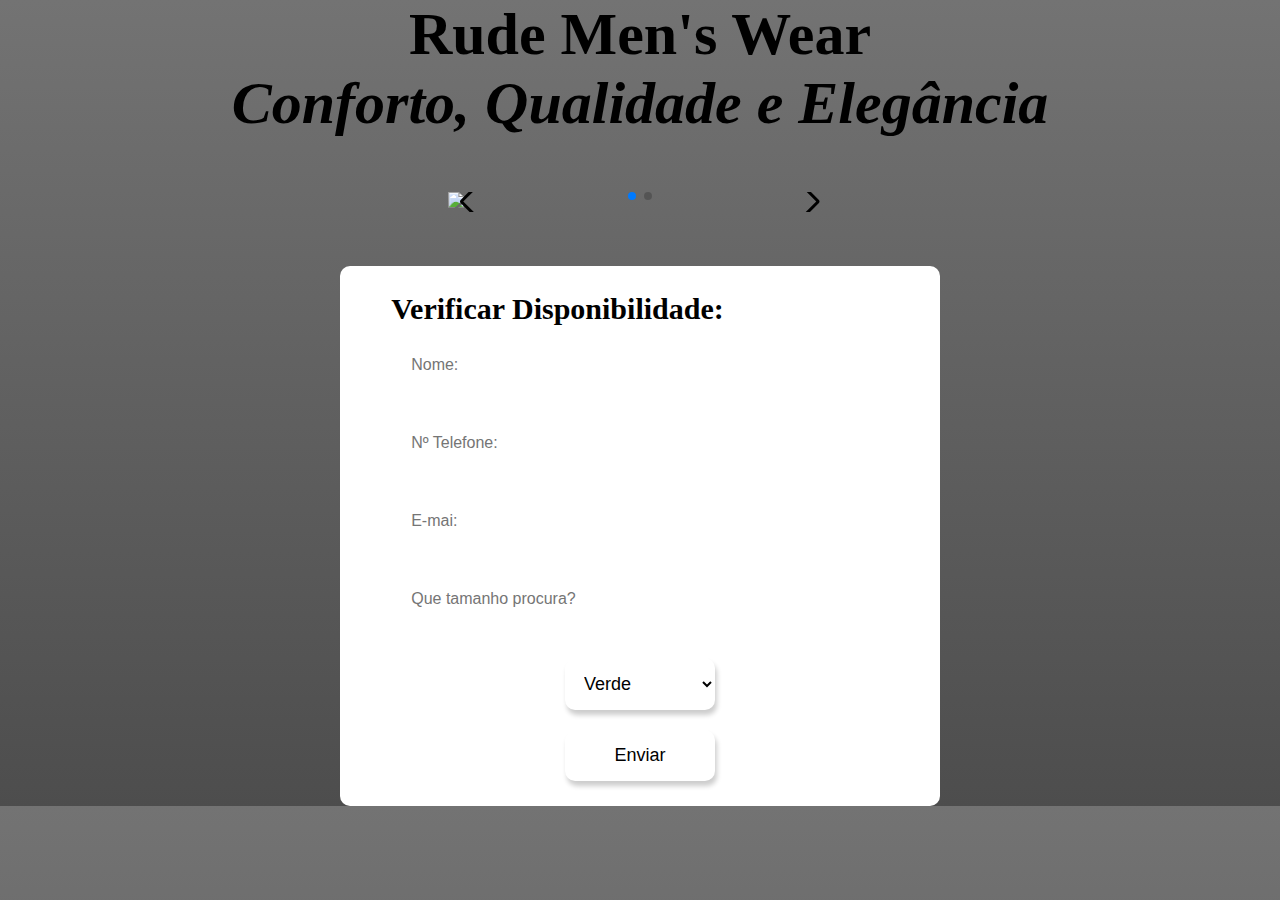
==== index.html @ 333f126d "Add files via upload" ====
<!DOCTYPE html>
<html lang="en">
<head>
    <meta charset="UTF-8">
    <link rel="shortcut icon" type="x-icon" href="https://s3.amazonaws.com/shecodesio-production/uploads/files/000/093/179/original/IMG-20230806-WA0000.jpg?1691882256">
    <meta name="viewport" content="width=device-width, initial-scale=1.0">
    <title>Camisa gola italiana linho risca intermédia Rude Men's Wear</title>
    <link rel="stylesheet" href="https://cdn.jsdelivr.net/npm/swiper@10/swiper-bundle.min.css" />
    <style>
h1 {
    text-align: center;
    font-size: 60px;
}

h2 {
    font-size: 25px;
}

*{
    margin: 0;
    padding: 0;
    box-sizing: border-box;
}
body {
    background: linear-gradient(to bottom, rgba(255, 255, 255, 0.15) 0%, rgba(0, 0, 0, 0.15) 100%), radial-gradient(at top center, rgba(0, 0, 0, 0.4) 0%, rgba(0, 0, 0, 0.40) 120%) #989898;
}
.container1{
    display: flex;
    align-items: center;
    justify-content: center;
}
.swiper{
    width: 30%;
    height: fit-content;
}
.swiper-slide img{
    width: 100%;
    border-radius: 1%;
}
.swiper .swiper-button-next, .swiper .swiper-button-prev{
    color: #000000;
}
.container{
    display: flex;
    align-items: center;
    justify-content: center;
}
form {
    background: #ffffff;
    display: flex;
    flex-direction: column;
    padding: 2vw 4vw;
    width: 60%;
    max-width: 600px;
    border-radius: 10px;
}
form h4 {
    font-size: 30px;
    font-weight: 800;
}
form input {
    border: 0;
    margin: 10px 0;
    padding: 20px;
    outline: none;
    background: #ffffff;
    font-size: 16px;
}
form select {
        border-radius: 10px;
            padding: 15px;
            background: #ffffff;
            color: #000000;
            font-size: 18px;
            border: 0;
            width: 150px;
            margin: 20px auto 0;
            box-shadow: 2px 5px 5px rgb(0 0 0 / 20%);
}
form button{
    border-radius: 10px;
    padding: 15px;
    background: #ffffff;
    color: #000000;
    font-size: 18px;
    border: 0;
    width: 150px;
    margin: 20px auto 0;
    box-shadow: 2px 5px 5px rgb(0 0 0 / 20%);
}
button:hover{
    background: #000000;
    color: #ffffff;
    cursor: pointer;
}
    
    </style>
</head>
<body>
    <span class="box text">
        <h1>
            Rude Men's Wear
            <br /> <em>Conforto, Qualidade e Elegância</em>
        </h1>
    </span>

<br/>
<br/>
<br/>

    <div class="container1">
        <div class="swiper">
            <!-- Additional required wrapper -->
            <div class="swiper-wrapper">
                <!-- Slides -->
                <div class="swiper-slide">  <img src="https://zolfshop.com/wp-content/uploads/2023/06/Zolf-0140-scaled.jpg" />  </div>
                <div class="swiper-slide">  <img src="https://zolfshop.com/wp-content/uploads/2023/06/Zolf-0144-scaled.jpg"/>  </div>

            </div>
            <!-- If we need pagination -->
            <div class="swiper-pagination"></div>
        
            <!-- If we need navigation buttons -->
            <div class="swiper-button-prev"></div>
            <div class="swiper-button-next"></div>
        </div>
    </div>

<br/>
<br/>
<br/>

    <div class="container">
        <form action="https://formsubmit.co/htmlcontaemail@gmail.com" method="POST">
            <h4>Verificar Disponibilidade:</h4>
            <input type="text" id="name" placeholder="Nome: " required>
            <input type="text" id="phone" placeholder="Nº Telefone: " required>
            <input type="email" id="email" placeholder="E-mai: " required>
            <input type="number" id="size" placeholder="Que tamanho procura? " min="36" max="46" step="2" required>
            <select type="color" id="color" placeholder="Cor: " required>
                <option>Verde</option>
                <option>Azul</option>
                <option>Gelo</option>
            </select>
            <button type="submit" id="button">Enviar</button>
        </form> 
    </div>

    <script src="https://cdn.jsdelivr.net/npm/swiper@10/swiper-bundle.min.js"></script>

    <script>
        const swiper = new Swiper('.swiper', {
               
                loop: true,

                pagination: {
                    el: '.swiper-pagination',
                    clickable: true,
                },

                navigation: {
                    nextEl: '.swiper-button-next',
                    prevEl: '.swiper-button-prev',
                },
            });
    </script>
    


</body>
</html>
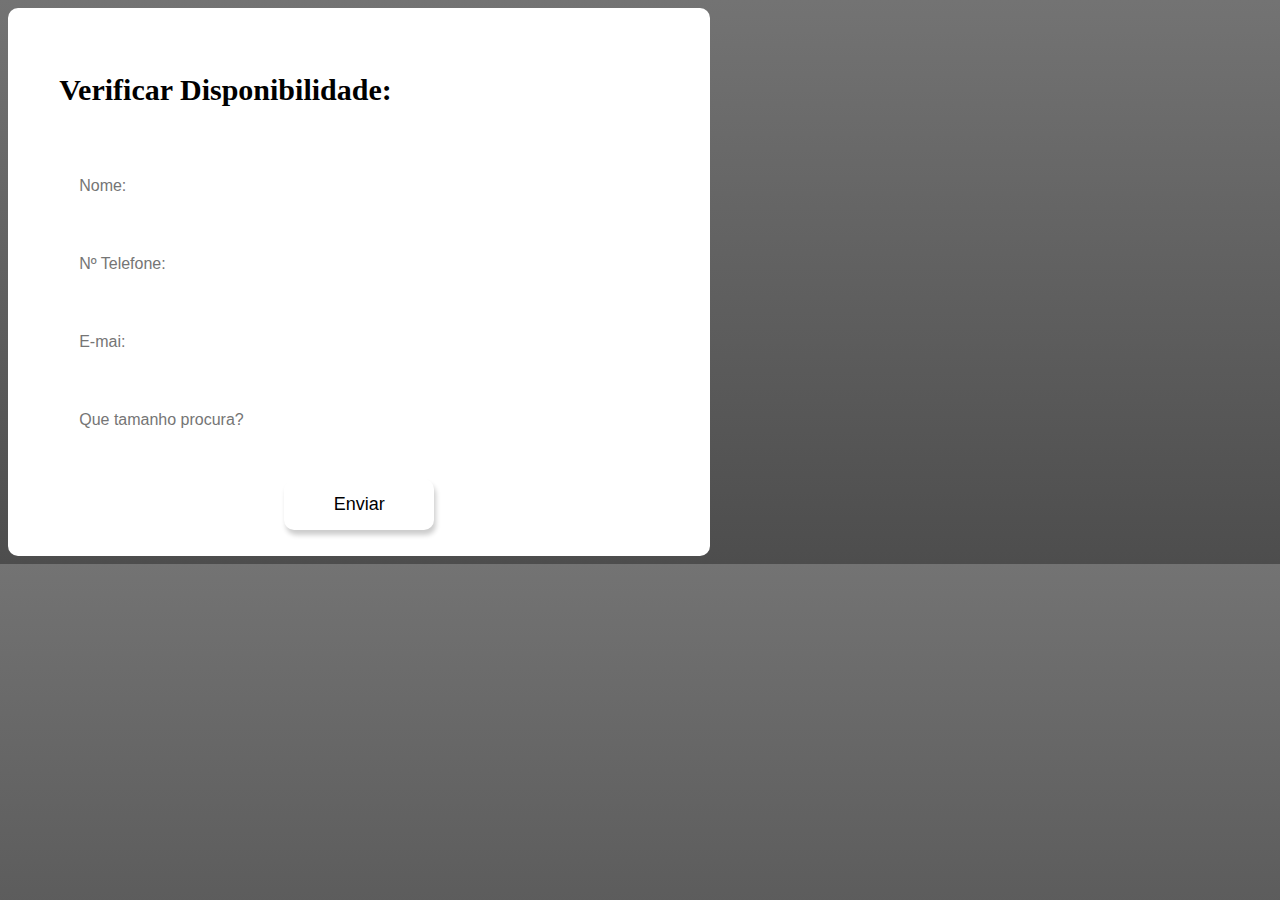
==== commit 103d2c94: "Add files via upload" ====
--- a/index.html
+++ b/index.html
@@ -5,167 +5,36 @@
     <link rel="shortcut icon" type="x-icon" href="https://s3.amazonaws.com/shecodesio-production/uploads/files/000/093/179/original/IMG-20230806-WA0000.jpg?1691882256">
     <meta name="viewport" content="width=device-width, initial-scale=1.0">
     <title>Camisa gola italiana linho risca intermédia Rude Men's Wear</title>
-    <link rel="stylesheet" href="https://cdn.jsdelivr.net/npm/swiper@10/swiper-bundle.min.css" />
-    <style>
-h1 {
-    text-align: center;
-    font-size: 60px;
-}
-
-h2 {
-    font-size: 25px;
-}
-
-*{
-    margin: 0;
-    padding: 0;
-    box-sizing: border-box;
-}
-body {
-    background: linear-gradient(to bottom, rgba(255, 255, 255, 0.15) 0%, rgba(0, 0, 0, 0.15) 100%), radial-gradient(at top center, rgba(0, 0, 0, 0.4) 0%, rgba(0, 0, 0, 0.40) 120%) #989898;
-}
-.container1{
-    display: flex;
-    align-items: center;
-    justify-content: center;
-}
-.swiper{
-    width: 30%;
-    height: fit-content;
-}
-.swiper-slide img{
-    width: 100%;
-    border-radius: 1%;
-}
-.swiper .swiper-button-next, .swiper .swiper-button-prev{
-    color: #000000;
-}
-.container{
-    display: flex;
-    align-items: center;
-    justify-content: center;
-}
-form {
-    background: #ffffff;
-    display: flex;
-    flex-direction: column;
-    padding: 2vw 4vw;
-    width: 60%;
-    max-width: 600px;
-    border-radius: 10px;
-}
-form h4 {
-    font-size: 30px;
-    font-weight: 800;
-}
-form input {
-    border: 0;
-    margin: 10px 0;
-    padding: 20px;
-    outline: none;
-    background: #ffffff;
-    font-size: 16px;
-}
-form select {
-        border-radius: 10px;
-            padding: 15px;
-            background: #ffffff;
-            color: #000000;
-            font-size: 18px;
-            border: 0;
-            width: 150px;
-            margin: 20px auto 0;
-            box-shadow: 2px 5px 5px rgb(0 0 0 / 20%);
-}
-form button{
-    border-radius: 10px;
-    padding: 15px;
-    background: #ffffff;
-    color: #000000;
-    font-size: 18px;
-    border: 0;
-    width: 150px;
-    margin: 20px auto 0;
-    box-shadow: 2px 5px 5px rgb(0 0 0 / 20%);
-}
-button:hover{
-    background: #000000;
-    color: #ffffff;
-    cursor: pointer;
-}
-    
-    </style>
+    <link rel="stylesheet" href="button.css">
 </head>
 <body>
-    <span class="box text">
-        <h1>
-            Rude Men's Wear
-            <br /> <em>Conforto, Qualidade e Elegância</em>
-        </h1>
-    </span>
-
-<br/>
-<br/>
-<br/>
-
-    <div class="container1">
-        <div class="swiper">
-            <!-- Additional required wrapper -->
-            <div class="swiper-wrapper">
-                <!-- Slides -->
-                <div class="swiper-slide">  <img src="https://zolfshop.com/wp-content/uploads/2023/06/Zolf-0140-scaled.jpg" />  </div>
-                <div class="swiper-slide">  <img src="https://zolfshop.com/wp-content/uploads/2023/06/Zolf-0144-scaled.jpg"/>  </div>
-
-            </div>
-            <!-- If we need pagination -->
-            <div class="swiper-pagination"></div>
-        
-            <!-- If we need navigation buttons -->
-            <div class="swiper-button-prev"></div>
-            <div class="swiper-button-next"></div>
-        </div>
-    </div>
-
-<br/>
-<br/>
-<br/>
-
     <div class="container">
-        <form action="https://formsubmit.co/htmlcontaemail@gmail.com" method="POST">
+        <form onsubmit="sendEmail(); rest(); return false;">
             <h4>Verificar Disponibilidade:</h4>
             <input type="text" id="name" placeholder="Nome: " required>
             <input type="text" id="phone" placeholder="Nº Telefone: " required>
             <input type="email" id="email" placeholder="E-mai: " required>
             <input type="number" id="size" placeholder="Que tamanho procura? " min="36" max="46" step="2" required>
-            <select type="color" id="color" placeholder="Cor: " required>
-                <option>Verde</option>
-                <option>Azul</option>
-                <option>Gelo</option>
-            </select>
             <button type="submit" id="button">Enviar</button>
         </form> 
     </div>
 
-    <script src="https://cdn.jsdelivr.net/npm/swiper@10/swiper-bundle.min.js"></script>
-
+    <script src="https://smtpjs.com/v3/smtp.js"></script>
     <script>
-        const swiper = new Swiper('.swiper', {
-               
-                loop: true,
-
-                pagination: {
-                    el: '.swiper-pagination',
-                    clickable: true,
-                },
-
-                navigation: {
-                    nextEl: '.swiper-button-next',
-                    prevEl: '.swiper-button-prev',
-                },
-            });
+        function sendEmail(){
+            Email.send({
+                Host: "smtp.gmail.com",
+                Username: "htmlcontaemail@gmail.com",
+                Password: "1234email.",
+                To: 'ritalopesfreitass@gmail.com',
+                From: document.getElementById("email").value,
+                Subject: "This is the subject",
+                Body: "And this is the body"
+            }).then(
+                message => alert(message)
+            );
+        }
     </script>
-    
-
 
 </body>
 </html>--- a/button.css
+++ b/button.css
@@ -0,0 +1,40 @@
+body {
+    background: linear-gradient(to bottom, rgba(255, 255, 255, 0.15) 0%, rgba(0, 0, 0, 0.15) 100%), radial-gradient(at top center, rgba(0, 0, 0, 0.4) 0%, rgba(0, 0, 0, 0.40) 120%) #989898;
+}
+form {
+    background: #ffffff;
+    display: flex;
+    flex-direction: column;
+    padding: 2vw 4vw;
+    width: 60%;
+    max-width: 600px;
+    border-radius: 10px;
+}
+form h4 {
+    font-size: 30px;
+    font-weight: 800;
+}
+form input {
+    border: 0;
+    margin: 10px 0;
+    padding: 20px;
+    outline: none;
+    background: #ffffff;
+    font-size: 16px;
+}
+form button{
+    border-radius: 10px;
+    padding: 15px;
+    background: #ffffff;
+    color: #000000;
+    font-size: 18px;
+    border: 0;
+    width: 150px;
+    margin: 20px auto 0;
+    box-shadow: 2px 5px 5px rgb(0 0 0 / 20%);
+}
+button:hover{
+    background: #000000;
+    color: #ffffff;
+    cursor: pointer;
+}
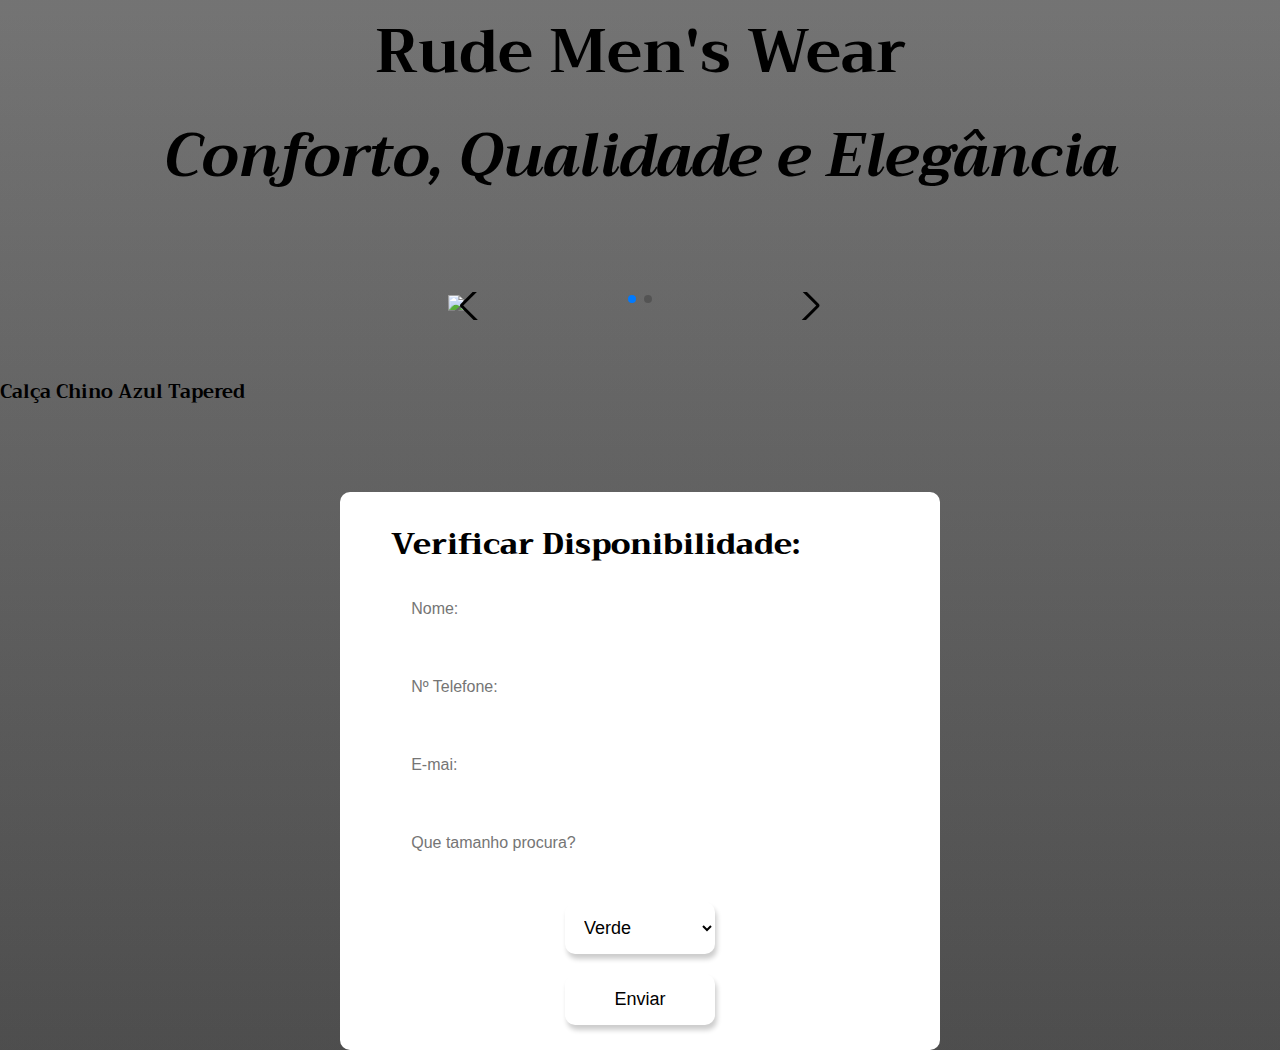
==== commit cf1cb272: "Add files via upload" ====
--- a/index.html
+++ b/index.html
@@ -5,36 +5,175 @@
     <link rel="shortcut icon" type="x-icon" href="https://s3.amazonaws.com/shecodesio-production/uploads/files/000/093/179/original/IMG-20230806-WA0000.jpg?1691882256">
     <meta name="viewport" content="width=device-width, initial-scale=1.0">
     <title>Camisa gola italiana linho risca intermédia Rude Men's Wear</title>
-    <link rel="stylesheet" href="button.css">
+    <link rel="stylesheet" href="https://cdn.jsdelivr.net/npm/swiper@10/swiper-bundle.min.css" />
+    <link rel="stylesheet" href="https://fonts.googleapis.com/css?family=Trirong">
+    <style>
+h1 {
+    text-align: center;
+    font-size: 60px;
+}
+
+h2 {
+    font-size: 25px;
+}
+
+*{
+    margin: 0;
+    padding: 0;
+    box-sizing: border-box;
+}
+body {
+    background: linear-gradient(to bottom, rgba(255, 255, 255, 0.15) 0%, rgba(0, 0, 0, 0.15) 100%), radial-gradient(at top center, rgba(0, 0, 0, 0.4) 0%, rgba(0, 0, 0, 0.40) 120%) #989898;
+     font-family: "Trirong", serif;
+}
+.container1{
+    display: flex;
+    align-items: center;
+    justify-content: center;
+}
+.swiper{
+    width: 30%;
+    height: fit-content;
+}
+.swiper-slide img{
+    width: 100%;
+    border-radius: 1%;
+}
+.swiper .swiper-button-next, .swiper .swiper-button-prev{
+    color: #000000;
+}
+.container{
+    display: flex;
+    align-items: center;
+    justify-content: center;
+}
+form {
+    background: #ffffff;
+    display: flex;
+    flex-direction: column;
+    padding: 2vw 4vw;
+    width: 60%;
+    max-width: 600px;
+    border-radius: 10px;
+}
+form h4 {
+    font-size: 30px;
+    font-weight: 800;
+}
+form input {
+    border: 0;
+    margin: 10px 0;
+    padding: 20px;
+    outline: none;
+    background: #ffffff;
+    font-size: 16px;
+}
+form select {
+        border-radius: 10px;
+            padding: 15px;
+            background: #ffffff;
+            color: #000000;
+            font-size: 18px;
+            border: 0;
+            width: 150px;
+            margin: 20px auto 0;
+            box-shadow: 2px 5px 5px rgb(0 0 0 / 20%);
+}
+form button{
+    border-radius: 10px;
+    padding: 15px;
+    background: #ffffff;
+    color: #000000;
+    font-size: 18px;
+    border: 0;
+    width: 150px;
+    margin: 20px auto 0;
+    box-shadow: 2px 5px 5px rgb(0 0 0 / 20%);
+}
+button:hover{
+    background: #000000;
+    color: #ffffff;
+    cursor: pointer;
+}
+    
+    </style>
 </head>
 <body>
+    <span class="box text">
+        <h1>
+            Rude Men's Wear
+            <br /> <em>Conforto, Qualidade e Elegância</em>
+        </h1>
+    </span>
+
+<br/>
+<br/>
+<br/>
+
+    <div class="container1">
+        <div class="swiper">
+            <!-- Additional required wrapper -->
+            <div class="swiper-wrapper">
+                <!-- Slides -->
+                <div class="swiper-slide">  <img src="https://zolfshop.com/wp-content/uploads/2023/06/Zolf-0140-scaled.jpg" />  </div>
+                <div class="swiper-slide">  <img src="https://zolfshop.com/wp-content/uploads/2023/06/Zolf-0144-scaled.jpg"/>  </div>
+
+            </div>
+            <!-- If we need pagination -->
+            <div class="swiper-pagination"></div>
+        
+            <!-- If we need navigation buttons -->
+            <div class="swiper-button-prev"></div>
+            <div class="swiper-button-next"></div>
+        </div>
+    </div>
+
+<br/>
+<br/>
+    <h3>
+        Calça Chino Azul Tapered
+    </h3>
+
+<br/>
+<br/>
+<br/>
+
     <div class="container">
-        <form onsubmit="sendEmail(); rest(); return false;">
+        <form action="https://formsubmit.co/el/confirm/htmlcontaemail@gmail.com" method="POST">
             <h4>Verificar Disponibilidade:</h4>
             <input type="text" id="name" placeholder="Nome: " required>
             <input type="text" id="phone" placeholder="Nº Telefone: " required>
             <input type="email" id="email" placeholder="E-mai: " required>
             <input type="number" id="size" placeholder="Que tamanho procura? " min="36" max="46" step="2" required>
+            <select type="color" id="color" placeholder="Cor: " required>
+                <option>Verde</option>
+                <option>Azul</option>
+                <option>Gelo</option>
+            </select>
             <button type="submit" id="button">Enviar</button>
         </form> 
     </div>
 
-    <script src="https://smtpjs.com/v3/smtp.js"></script>
+    <script src="https://cdn.jsdelivr.net/npm/swiper@10/swiper-bundle.min.js"></script>
+
     <script>
-        function sendEmail(){
-            Email.send({
-                Host: "smtp.gmail.com",
-                Username: "htmlcontaemail@gmail.com",
-                Password: "1234email.",
-                To: 'ritalopesfreitass@gmail.com',
-                From: document.getElementById("email").value,
-                Subject: "This is the subject",
-                Body: "And this is the body"
-            }).then(
-                message => alert(message)
-            );
-        }
+        const swiper = new Swiper('.swiper', {
+               
+                loop: true,
+
+                pagination: {
+                    el: '.swiper-pagination',
+                    clickable: true,
+                },
+
+                navigation: {
+                    nextEl: '.swiper-button-next',
+                    prevEl: '.swiper-button-prev',
+                },
+            });
     </script>
+    
+
 
 </body>
 </html>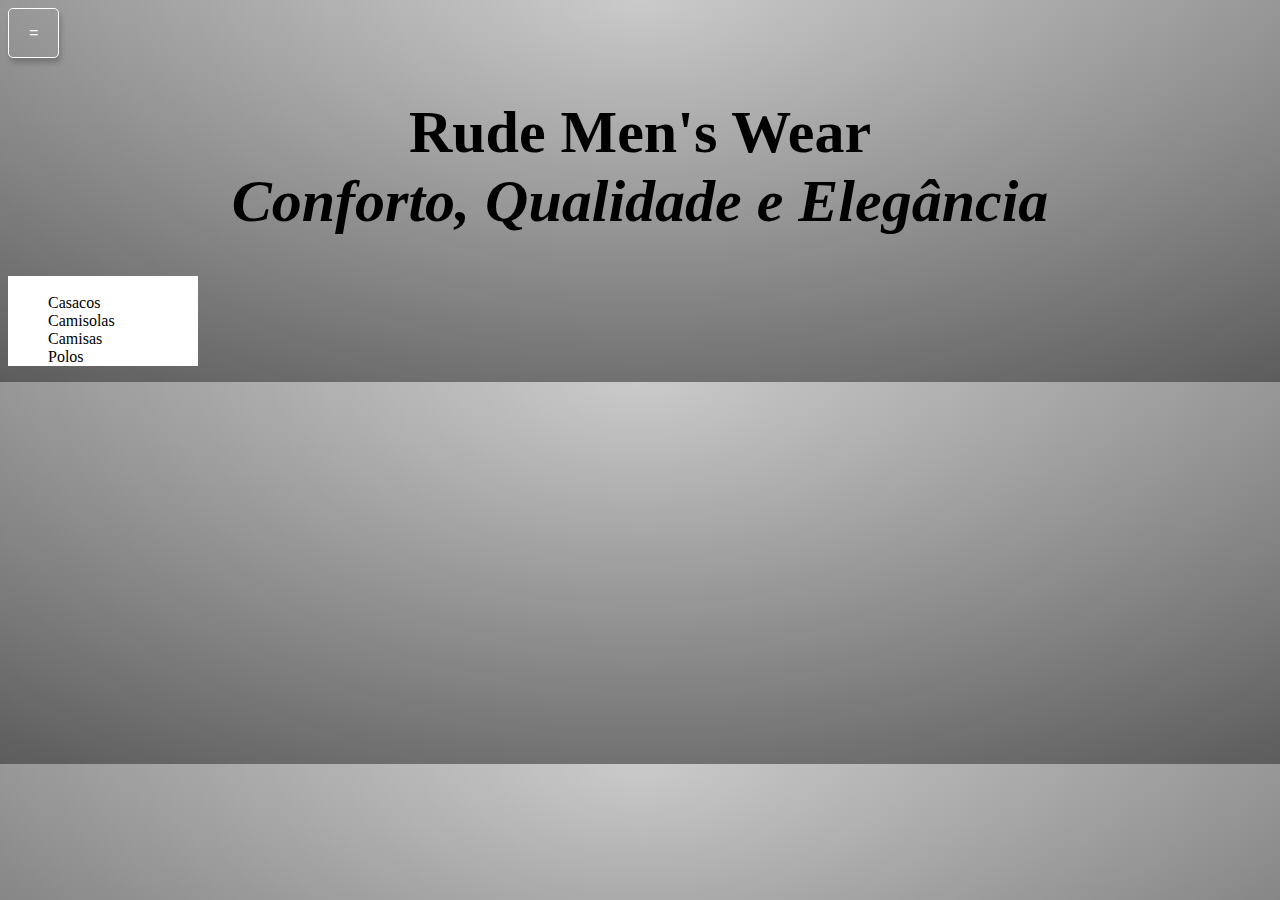
==== commit 2efdb7fe: "Add files via upload" ====
--- a/index.html
+++ b/index.html
@@ -1,179 +1,51 @@
 <!DOCTYPE html>
 <html lang="en">
+
 <head>
     <meta charset="UTF-8">
-    <link rel="shortcut icon" type="x-icon" href="https://s3.amazonaws.com/shecodesio-production/uploads/files/000/093/179/original/IMG-20230806-WA0000.jpg?1691882256">
+    <link rel="shortcut icon" type="x-icon"
+        href="https://s3.amazonaws.com/shecodesio-production/uploads/files/000/093/179/original/IMG-20230806-WA0000.jpg?1691882256">
+    <meta http-equiv="X-UA-Compatible" content="IE=edge">
     <meta name="viewport" content="width=device-width, initial-scale=1.0">
-    <title>Camisa gola italiana linho risca intermédia Rude Men's Wear</title>
-    <link rel="stylesheet" href="https://cdn.jsdelivr.net/npm/swiper@10/swiper-bundle.min.css" />
-    <link rel="stylesheet" href="https://fonts.googleapis.com/css?family=Trirong">
-    <style>
-h1 {
-    text-align: center;
-    font-size: 60px;
-}
+    <title>Rude Men's Wear</title>
+    <link rel="stylesheet" href="index.css">
+</head>
 
-h2 {
-    font-size: 25px;
-}
-
-*{
-    margin: 0;
-    padding: 0;
-    box-sizing: border-box;
-}
-body {
-    background: linear-gradient(to bottom, rgba(255, 255, 255, 0.15) 0%, rgba(0, 0, 0, 0.15) 100%), radial-gradient(at top center, rgba(0, 0, 0, 0.4) 0%, rgba(0, 0, 0, 0.40) 120%) #989898;
-     font-family: "Trirong", serif;
-}
-.container1{
-    display: flex;
-    align-items: center;
-    justify-content: center;
-}
-.swiper{
-    width: 30%;
-    height: fit-content;
-}
-.swiper-slide img{
-    width: 100%;
-    border-radius: 1%;
-}
-.swiper .swiper-button-next, .swiper .swiper-button-prev{
-    color: #000000;
-}
-.container{
-    display: flex;
-    align-items: center;
-    justify-content: center;
-}
-form {
-    background: #ffffff;
-    display: flex;
-    flex-direction: column;
-    padding: 2vw 4vw;
-    width: 60%;
-    max-width: 600px;
-    border-radius: 10px;
-}
-form h4 {
-    font-size: 30px;
-    font-weight: 800;
-}
-form input {
-    border: 0;
-    margin: 10px 0;
-    padding: 20px;
-    outline: none;
-    background: #ffffff;
-    font-size: 16px;
-}
-form select {
-        border-radius: 10px;
-            padding: 15px;
-            background: #ffffff;
-            color: #000000;
-            font-size: 18px;
-            border: 0;
-            width: 150px;
-            margin: 20px auto 0;
-            box-shadow: 2px 5px 5px rgb(0 0 0 / 20%);
-}
-form button{
-    border-radius: 10px;
-    padding: 15px;
-    background: #ffffff;
-    color: #000000;
-    font-size: 18px;
-    border: 0;
-    width: 150px;
-    margin: 20px auto 0;
-    box-shadow: 2px 5px 5px rgb(0 0 0 / 20%);
-}
-button:hover{
-    background: #000000;
-    color: #ffffff;
-    cursor: pointer;
-}
-    
-    </style>
-</head>
 <body>
+    <span class="box button">
+        <button>
+            =
+        </button>
+    </span>
     <span class="box text">
         <h1>
             Rude Men's Wear
             <br /> <em>Conforto, Qualidade e Elegância</em>
         </h1>
     </span>
+    <ul>
+        <li>
+            <br />
+            <a href="https://zolfshop.com/categoria-produto/casual/casacos/" target="_blank" class="lista casacos">
+                Casacos
+            </a>
+        </li>
+        <li>
+            <a href="https://zolfshop.com/categoria-produto/casual/camisolas/" target="_blank" class="lista camisolas">
+                Camisolas
+            </a>
+        </li>
+        <li>
+            <a href="file:///C:/Users/Rita%20Freitas/Desktop/Rude/Cal%C3%A7as%20Chino/cal%C3%A7aschino.html" target="_blank"
+                class="lista polos">
+                Camisas
+            </a>
+        <li>
+            <a href="https://zolfshop.com/categoria-produto/casual/camisas/" target="_blank" class="lista camisas">
+                Polos
+            </a>
+        </li>
+    </ul>
+</body>
 
-<br/>
-<br/>
-<br/>
-
-    <div class="container1">
-        <div class="swiper">
-            <!-- Additional required wrapper -->
-            <div class="swiper-wrapper">
-                <!-- Slides -->
-                <div class="swiper-slide">  <img src="https://zolfshop.com/wp-content/uploads/2023/06/Zolf-0140-scaled.jpg" />  </div>
-                <div class="swiper-slide">  <img src="https://zolfshop.com/wp-content/uploads/2023/06/Zolf-0144-scaled.jpg"/>  </div>
-
-            </div>
-            <!-- If we need pagination -->
-            <div class="swiper-pagination"></div>
-        
-            <!-- If we need navigation buttons -->
-            <div class="swiper-button-prev"></div>
-            <div class="swiper-button-next"></div>
-        </div>
-    </div>
-
-<br/>
-<br/>
-    <h3>
-        Calça Chino Azul Tapered
-    </h3>
-
-<br/>
-<br/>
-<br/>
-
-    <div class="container">
-        <form action="https://formsubmit.co/el/confirm/htmlcontaemail@gmail.com" method="POST">
-            <h4>Verificar Disponibilidade:</h4>
-            <input type="text" id="name" placeholder="Nome: " required>
-            <input type="text" id="phone" placeholder="Nº Telefone: " required>
-            <input type="email" id="email" placeholder="E-mai: " required>
-            <input type="number" id="size" placeholder="Que tamanho procura? " min="36" max="46" step="2" required>
-            <select type="color" id="color" placeholder="Cor: " required>
-                <option>Verde</option>
-                <option>Azul</option>
-                <option>Gelo</option>
-            </select>
-            <button type="submit" id="button">Enviar</button>
-        </form> 
-    </div>
-
-    <script src="https://cdn.jsdelivr.net/npm/swiper@10/swiper-bundle.min.js"></script>
-
-    <script>
-        const swiper = new Swiper('.swiper', {
-               
-                loop: true,
-
-                pagination: {
-                    el: '.swiper-pagination',
-                    clickable: true,
-                },
-
-                navigation: {
-                    nextEl: '.swiper-button-next',
-                    prevEl: '.swiper-button-prev',
-                },
-            });
-    </script>
-    
-
-
-</body>
 </html>--- a/index.css
+++ b/index.css
@@ -0,0 +1,49 @@
+body {
+    background: linear-gradient(to bottom, rgba(255, 255, 255, 0.15) 0%, rgba(0, 0, 0, 0.15) 100%), radial-gradient(at top center, rgba(255, 255, 255, 0.40) 0%, rgba(0, 0, 0, 0.40) 120%) #989898;
+}
+
+h1 {
+    text-align: center;
+    font-size: 60px;
+}
+
+h2 {
+    font-size: 25px;
+}
+
+button {
+    display: inline-block;
+    margin: 0;
+    padding: 15px 20px;
+    border: 1px solid rgb(255, 255, 255);
+    border-radius: 5px;
+    background: transparent;
+    color: rgb(255, 255, 255);
+    font-size: 16px;
+    box-shadow: 2px 5px 5px rgb(0 0 0 / 20%);
+    transition: all 150ms ease-in-out;
+
+}
+
+button:hover {
+    background: transparent;
+    color: #000000;
+    border-color: #000000;
+    cursor: pointer;
+}
+
+.box {
+    display: inline;
+}
+
+ul {
+    background-color: #ffffff;
+    height: 0 auto;
+    width: 150px;
+    list-style: none;
+}
+
+.lista {
+    text-decoration: none;
+    color: #000000;
+}